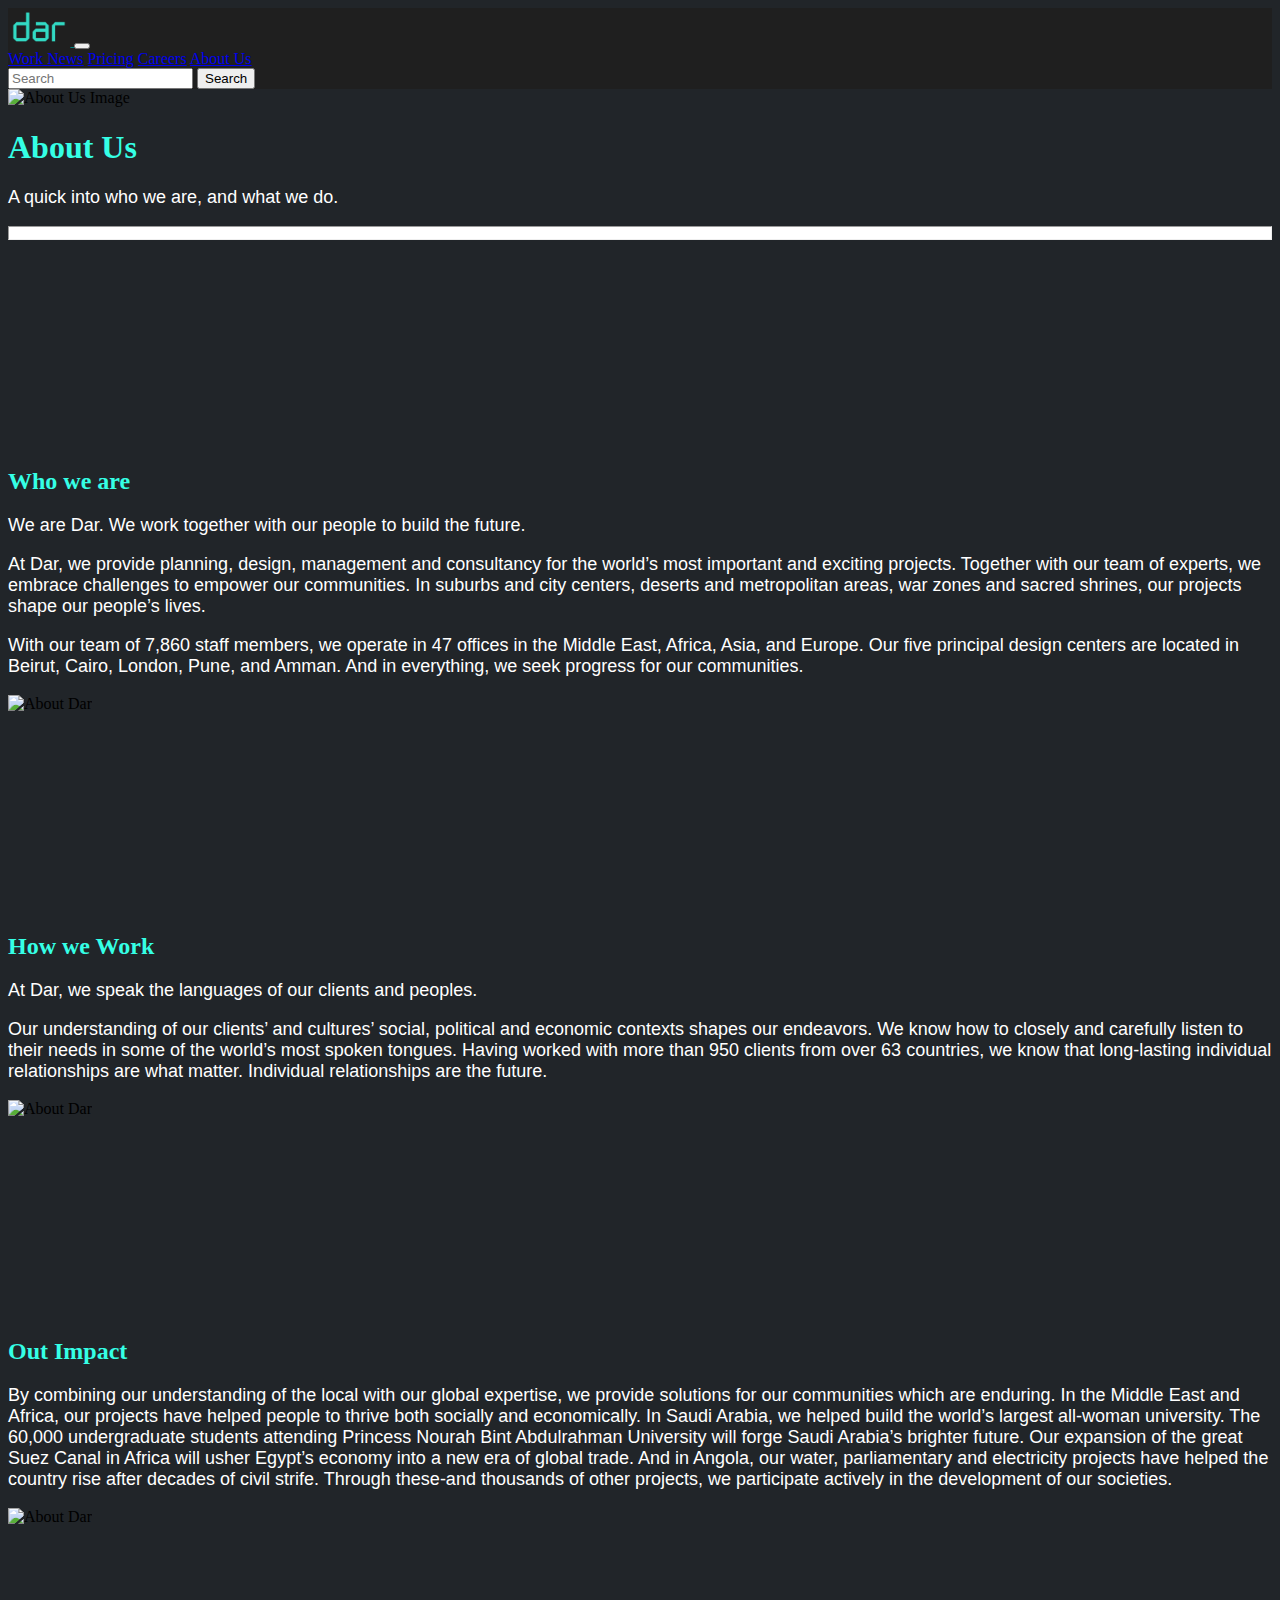
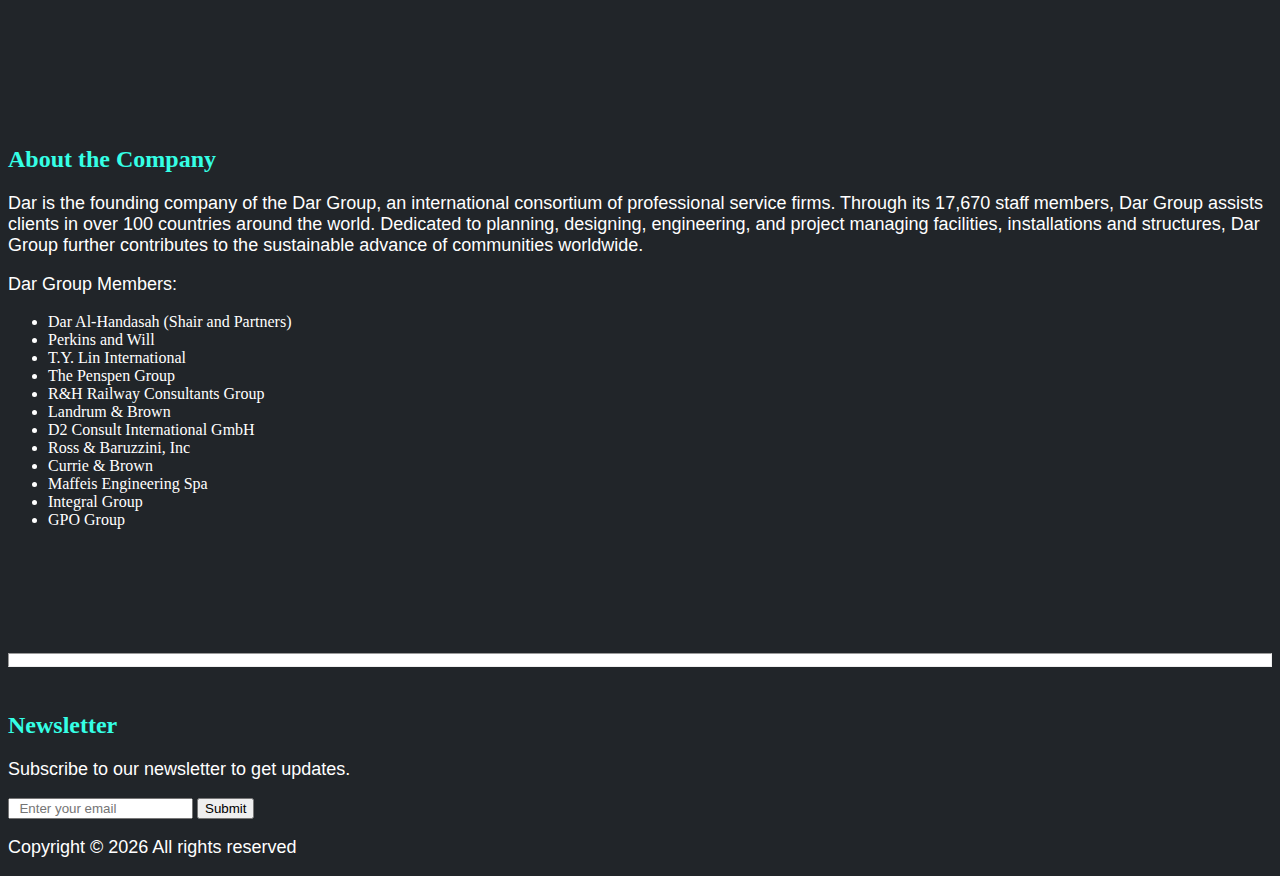
==== about.html @ 1672d0fc "Add files via upload" ====
<!doctype html>
<html lang="en">

<head>
  <meta charset="utf-8">
  <meta name="viewport" content="width=device-width, initial-scale=1">
  <title>
    Dar Al-Handasah
  </title>
  <link rel="icon" href="assets/src/dar logo.ico" type="ico">
  <link href="https://cdn.jsdelivr.net/npm/bootstrap@5.3.0-alpha1/dist/css/bootstrap.min.css" rel="stylesheet"
    integrity="sha384-GLhlTQ8iRABdZLl6O3oVMWSktQOp6b7In1Zl3/Jr59b6EGGoI1aFkw7cmDA6j6gD" crossorigin="anonymous">
  <script src="https://cdn.jsdelivr.net/npm/@popperjs/core@2.11.6/dist/umd/popper.min.js"
    integrity="sha384-oBqDVmMz9ATKxIep9tiCxS/Z9fNfEXiDAYTujMAeBAsjFuCZSmKbSSUnQlmh/jp3" crossorigin="anonymous">
    </script>
  <script src="https://cdn.jsdelivr.net/npm/bootstrap@5.3.0-alpha1/dist/js/bootstrap.min.js"
    integrity="sha384-mQ93GR66B00ZXjt0YO5KlohRA5SY2XofN4zfuZxLkoj1gXtW8ANNCe9d5Y3eG5eD" crossorigin="anonymous">
    </script>
  <link rel="stylesheet" href="styles.css">
</head>

<body>
  <!-- Navbar -->
  <nav class="navbar navbar-custom navbar-expand-lg navbar-dark bg-dark">
    <div class="container-fluid">
      <a class="navbar-brand active" aria-current="page" href="index.html"><img src="assets/src/DarLogo2016.png"
          alt="Dar" width="62.4" height="38.4">
      </a>
      <button class="navbar-toggler" type="button" data-bs-toggle="collaps e" data-bs-target="#navbarNavAltMarkup"
        aria-controls="navbarNavAltMarkup" aria-expanded="false" aria-label="Toggle navigation">
        <span class="navbar-toggler-icon"></span>
      </button>
      <div class="collapse navbar-collapse" id="navbarNavAltMarkup">
        <div class="navbar-nav">
          <a class="nav-link" href="work.html">Work </a>
          <a class="nav-link" href="news.html">News</a>
          <a class="nav-link" href="pricing.html">Pricing</a>
          <a class="nav-link" href="careers.html">Careers</a>
          <a class="nav-link" href="about.html">About Us</a>
        </div>
      </div>
      <form class="d-flex" role="search">
        <input class="form-control me-2" type="search" placeholder="Search" aria-label="Search">
        <button class="btn btn-outline-light" type="submit">Search</button>
      </form>

    </div>
  </nav>

  <!-- Carousel -->
  <div id="carouselExampleSlidesOnly" class="carousel slide" data-bs-ride="carousel">
    <div class="carousel-inner">
      <div class="carousel-item active">
        <img src="https://source.unsplash.com/1400x400/?information" class="d-block w-100" alt="About Us Image">
      </div>
    </div>
  </div>

  <div class="px-4 py-5 my-5 text-center">
    <h1 class="display-5 fw-bold">About Us</h1>
    <div class="col-lg-6 mx-auto">
      <p class="lead mb-4">A quick into who we are, and what we do.</p>
      <hr>
    </div>
  </div>

  <article class="blog-post mx-5 components-margin">
    <div class="col-6">
      <h2 class="blog-post-title mb-1">Who we are</h2>

      <p>
        We are Dar. We work together with our people to build the future.
      </p>

      <p>
        At Dar, we provide planning, design, management and consultancy for the world’s most important and exciting
        projects. Together with our team of experts, we embrace challenges to empower our communities. In suburbs and
        city centers, deserts and metropolitan areas, war zones and sacred shrines, our projects shape our people’s
        lives.
      </p>

      <p>
        With our team of 7,860 staff members, we operate in 47 offices in the Middle East, Africa, Asia, and Europe.
        Our
        five principal design centers are located in Beirut, Cairo, London, Pune, and Amman.
        And in everything, we seek progress for our communities.
      </p>

      <img src="https://source.unsplash.com/900x300/?team" alt="About Dar">
    </div>

    <article class="blog-post mx-5 components-margin">
      <div class="col-8">
        <h2 class="blog-post-title mb-1">How we Work</h2>
        <p>
          At Dar, we speak the languages of our clients and peoples.
        </p>
        <p>
          Our understanding of our clients’ and cultures’ social, political and economic contexts shapes our endeavors.
          We
          know how to closely and carefully listen to their needs in some of the world’s most spoken tongues.
          Having worked with more than 950 clients from over 63 countries, we know that long-lasting individual
          relationships are what matter. Individual relationships are the future.
        </p>
        <img src="https://source.unsplash.com/900x300/?progress" alt="About Dar">
      </div>

      <article class="blog-post mx-5 components-margin">
        <div class="col-10">
          <h2 class="blog-post-title mb-1">Out Impact</h2>
        <p>
          By combining our understanding of the local with our global expertise, we provide solutions for our
          communities
          which are enduring.

          In the Middle East and Africa, our projects have helped people to thrive both socially and economically. In
          Saudi Arabia, we helped build the world’s largest all-woman university. The 60,000 undergraduate students
          attending Princess Nourah Bint Abdulrahman University will forge Saudi Arabia’s brighter future. Our expansion
          of the great Suez Canal in Africa will usher Egypt’s economy into a new era of global trade. And in Angola,
          our
          water, parliamentary and electricity projects have helped the country rise after decades of civil strife.

          Through these-and thousands of other projects, we participate actively in the development of our societies.
        </p>
        <img src="https://source.unsplash.com/900x300/?impact" alt="About Dar">
      </div>

      <article class="blog-post mx-5 components-margin">
        <div class="col-10">
          <h2 class="blog-post-title mb-1">About the Company</h2>

        <p>
          Dar is the founding company of the Dar Group, an international consortium of professional service firms.
          Through
          its 17,670 staff members, Dar Group assists clients in over 100 countries around the world. Dedicated to
          planning, designing, engineering, and project managing facilities, installations and structures, Dar Group
          further contributes to the sustainable advance of communities worldwide.
        </p>
        <p>
          Dar Group Members: <br>
          <ul style="color: white;">
            <li>Dar Al-Handasah (Shair and Partners)</li>
            <li>Perkins and Will</li>
            <li>T.Y. Lin International</li>
            <li>The Penspen Group</li>
            <li>R&H Railway Consultants Group </li>
            <li>Landrum & Brown</li>
            <li>D2 Consult International GmbH</li>
            <li>Ross & Baruzzini, Inc</li>
            <li>Currie & Brown</li>
            <li>Maffeis Engineering Spa</li>
            <li>Integral Group</li>
            <li>GPO Group</li>
          </ul>
      </div>
    </article>
    <script src="https://cdn.jsdelivr.net/npm/bootstrap@5.3.0-alpha1/dist/js/bootstrap.bundle.min.js"
      integrity="sha384-w76AqPfDkMBDXo30jS1Sgez6pr3x5MlQ1ZAGC+nuZB+EYdgRZgiwxhTBTkF7CXvN"
      crossorigin="anonymous"></script>


<!-- Footer -->
<footer>
  <div class="footer-area footer-padding components-margin-small">
    <hr>
    <div class="footer-wrapper bg-dark text-light">
      <div class="container">
        <div class="row d-flex justify-content-between">
          <div class="col-xl-3 col-lg-4 col-md-6 col-sm-6">
            <div class="single-footer-caption mb-50">
              <div class="single-footer-caption mb-30 ">

                <div class="footer-logo mb-25">
                  <a href="index.html"><img src="assets/img/logo/logo2_footer.png" alt=""></a>
                </div>

                <div class="col-xl-12 col-lg-3 col-md-6 col-sm-6">
                  <div class="single-footer-caption mb-50">
                    <div class="footer-tittle">
                      <h2>Newsletter</h2>
                      <p>Subscribe to our newsletter to get updates.</p>
                    </div>

                    <div class="footer-form">
                      <div id="mc_embed_signup">
                        <form target="_blank"
                          action="https://spondonit.us12.list-manage.com/subscribe/post?u=1462626880ade1ac87bd9c93a&amp;id=92a4423d01"
                          method="get" class="subscribe_form relative mail_part" novalidate="true">
                          <input type="email" name="EMAIL" id="newsletter-form-email" placeholder="  Enter your email">
                          <button type="button" class="btn btn-outline-light">Submit</button>
                      </div>
                      <div class="mt-10 info"></div>
                      </form>
                    </div>
                  </div>
                </div>
              </div>
            </div>
          </div>

          <div class="footer-bottom-area bg-dark text-light">
            <div class="container">
              <div class="footer-border">
                <div class="row d-flex align-items-center">
                  <div class="col-xl-12 ">
                    <div class="footer-copy-right text-center">
                      <p>Copyright ©
                        <script>document.write(new Date().getFullYear());</script> All
                        rights
                        reserved
                      </p>
                    </div>
                  </div>
                </div>
              </div>
            </div>
          </div>
        </div>
      </div>
</footer>
</body>
</html>
---- styles.css ----
@font-face {
    font-family: AktivGrotesk;
    src: url(assets/fonts/AktivGrotesk/TTF/AktivGrotesk-Regular.ttf);
  }

h1 { font-family: AktiveGrotesk; color: #35FFE5}
h2 { font-family: AktiveGrotesk; color: #35FFE5}
h3 { font-family: AktiveGrotesk; color: white;}
h4 { font-family: AktiveGrotesk; color: white;}
h5 { font-family: AktiveGrotesk; color: white;}
p { font-family: Helvetica; font-size: large; color: white;} 

hr {
    height: 12px;
    background: white;
}

body {
    background-color: #212529;
}
/* Modify the background color */
 
.navbar-custom {
    background-color: #1f1f1f;
}
/* Modify brand and text color */
 
.navbar-custom .navbar-brand,
.navbar-custom .navbar-text {
    color: teal;
}

.components-margin-xlarge {
    position: relative;
    padding-top: 500px;
    margin-top: auto;
}

.components-margin-large {
    position: relative;
    padding-top: 300px;
    margin-top: auto;
}

.components-margin {
    position: relative;
    padding-top: 200px;
}

.components-margin-small {
    position: relative;
    padding-top: 100px;
}

.components-margin-xsmall {
    position: relative;
    padding-top: 20px;
}
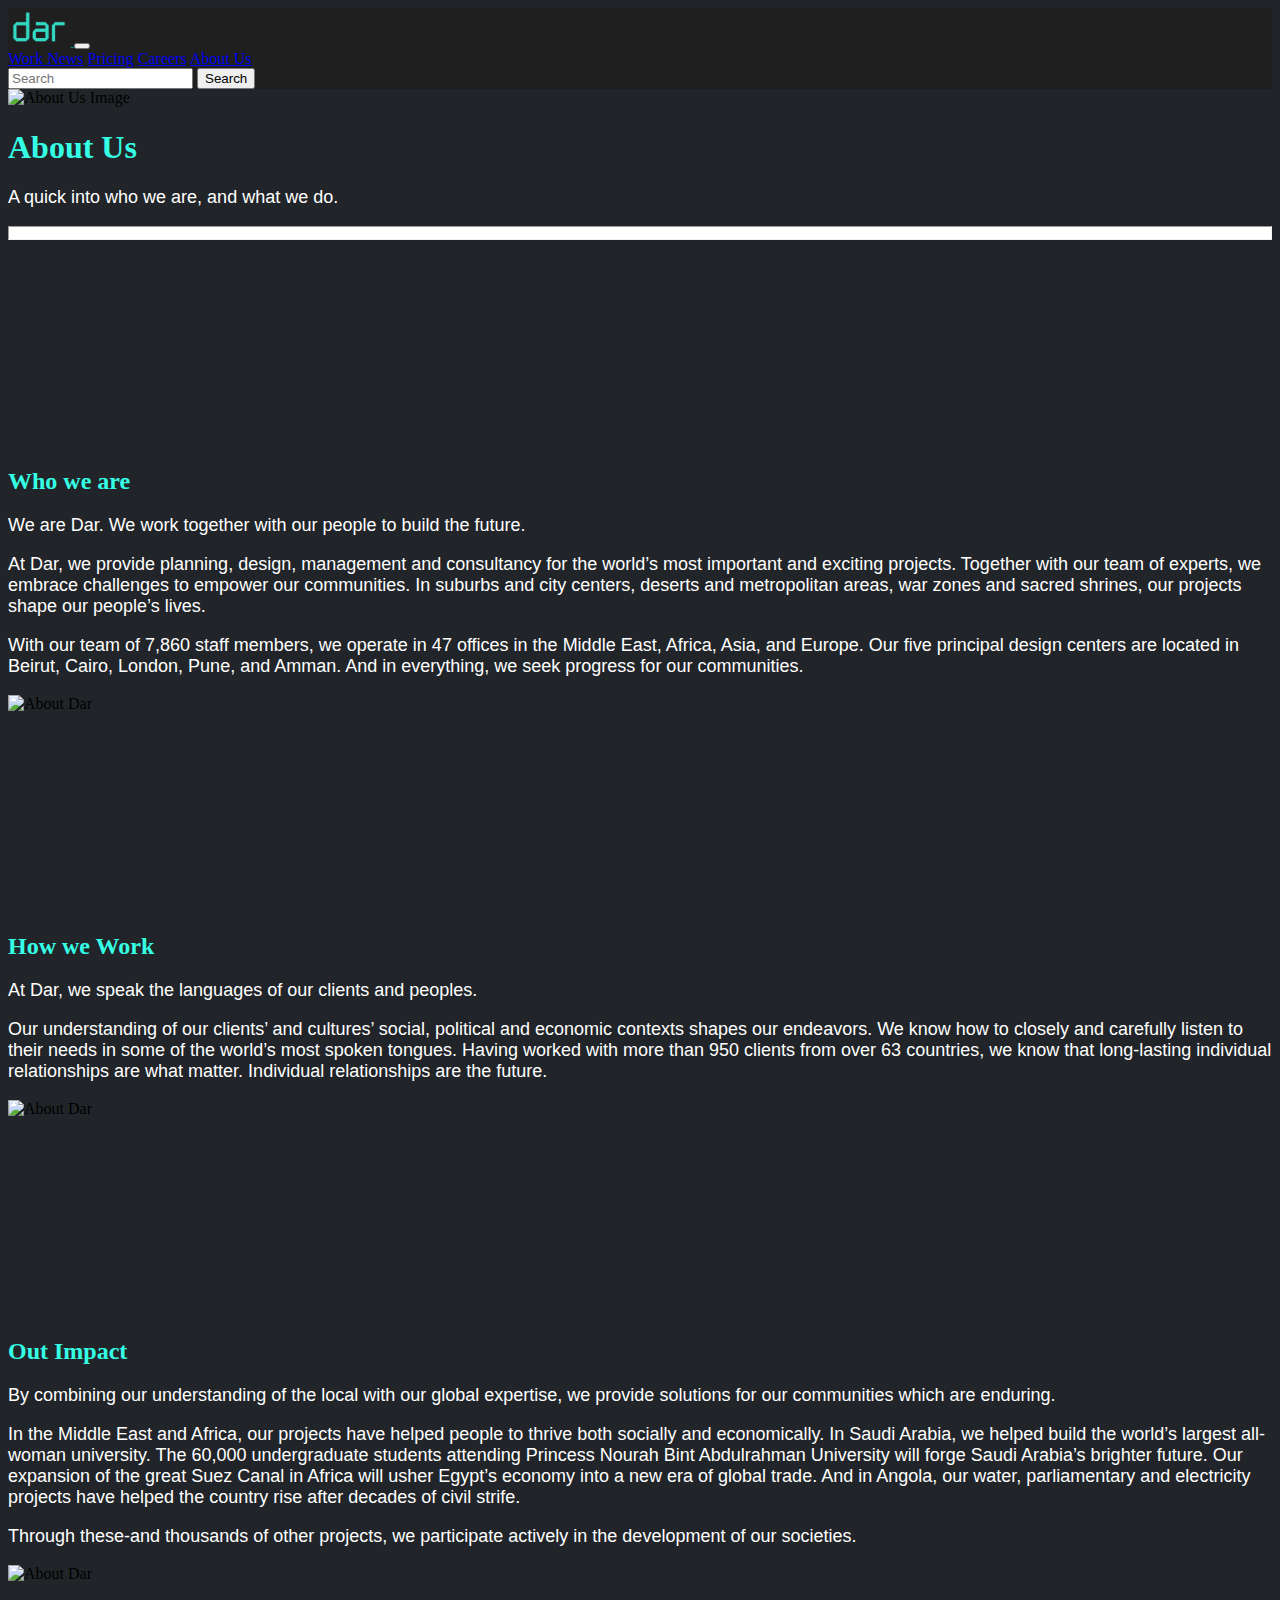
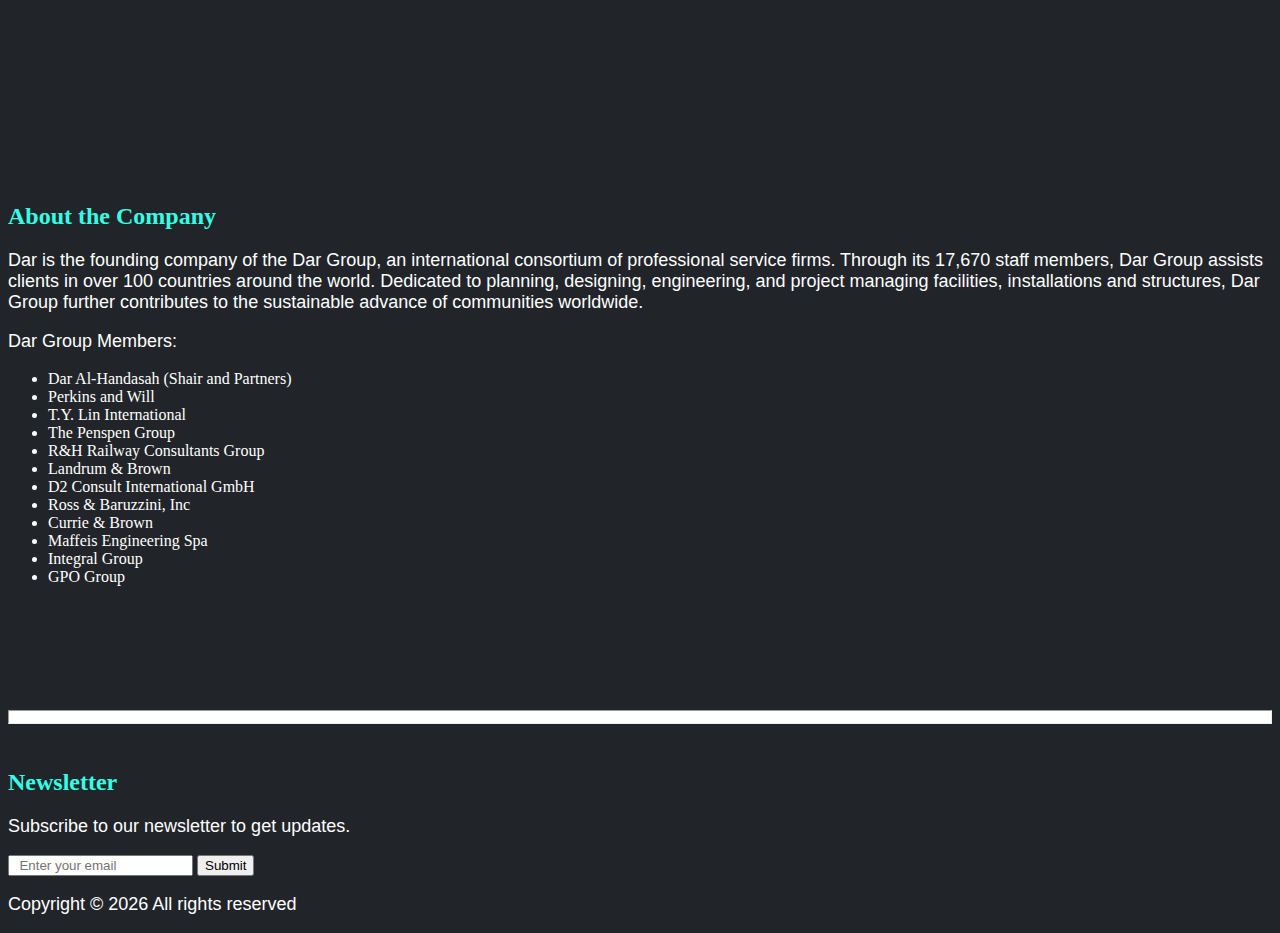
==== commit 4f5ea3e9: "Update about.html" ====
--- a/about.html
+++ b/about.html
@@ -112,14 +112,15 @@
           By combining our understanding of the local with our global expertise, we provide solutions for our
           communities
           which are enduring.
-
+        </p>
+        <p>
           In the Middle East and Africa, our projects have helped people to thrive both socially and economically. In
           Saudi Arabia, we helped build the world’s largest all-woman university. The 60,000 undergraduate students
           attending Princess Nourah Bint Abdulrahman University will forge Saudi Arabia’s brighter future. Our expansion
           of the great Suez Canal in Africa will usher Egypt’s economy into a new era of global trade. And in Angola,
-          our
-          water, parliamentary and electricity projects have helped the country rise after decades of civil strife.
-
+          our water, parliamentary and electricity projects have helped the country rise after decades of civil strife.
+        </p>
+        <p>
           Through these-and thousands of other projects, we participate actively in the development of our societies.
         </p>
         <img src="https://source.unsplash.com/900x300/?impact" alt="About Dar">
@@ -219,4 +220,4 @@
       </div>
 </footer>
 </body>
-</html>+</html>
